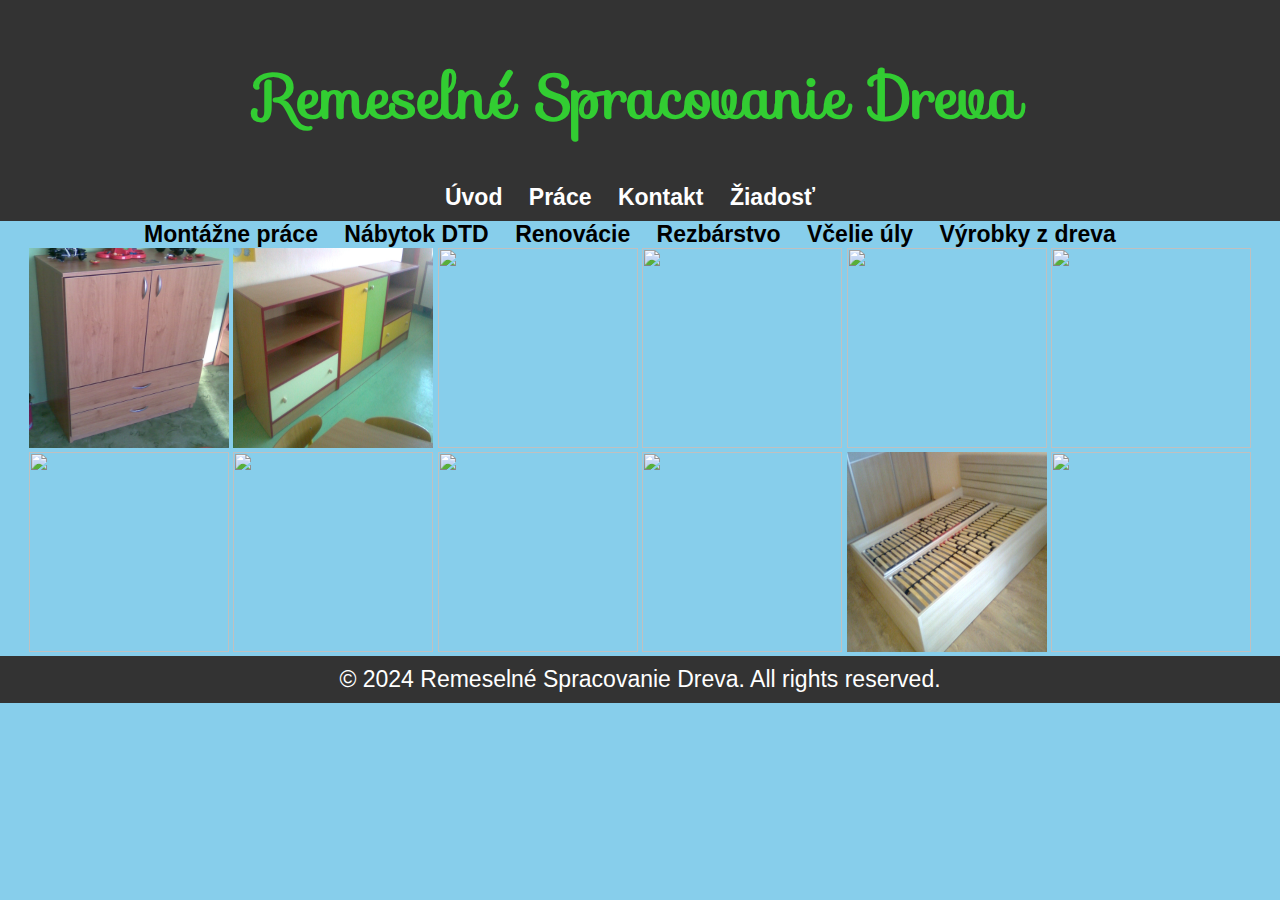
==== nabytokdtd.html @ ed1270d9 "Add files via upload" ====
<!DOCTYPE html>
<html lang="sk">
<head>
    <meta charset="UTF-8">
    <meta name="viewport" content="width=device-width, initial-scale=1.0">
    <title>Remeselné Spracovanie Dreva</title>
    <link rel="stylesheet" href="styly.css">
</head>
<body>
    <header>
        <link rel="stylesheet" href="https://fonts.googleapis.com/css?family=Sofia">
        <h1 id="companyName">Remeselné Spracovanie Dreva</h1>
        <nav>
            <ul>
                <li><a href="uvod.html">Úvod</a></li>
                <li><a href="prace.html">Práce</a></li>
                <li><a href="kontakt.html">Kontakt</a></li>
                <li><a href="ziadost.html">Žiadosť</a></li>
            </ul>
        </nav>
    </header>
    <header2>
        <nav2>
            <ul>
                <li><a href="montaze.html">Montážne práce</a></li>
                <li><a href="nabytokdtd.html">Nábytok DTD</a></li>
                <li><a href="renovacie.html">Renovácie</a></li>
                <li><a href="rezbarstvo.html">Rezbárstvo</a></li>
                <li><a href="vcelieuly.html">Včelie úly</a></li>
                <li><a href="vyrobkyzdreva.html">Výrobky z dreva</a></li>
            </ul>
        </nav2>
    </header2>
            <img src="Nábytok DTD/komoda.jpg" class="obr5">
            <img src="Nábytok DTD/komoda2.jpg" class="obr5"> 
            <img src="Nábytok DTD/kuchynská linka.jpg" class="obr5"> 
            <img src="Nábytok DTD/kuchynská linka2.jpg" class="obr5"> 
            <img src="Nábytok DTD/kuchynská linka3.jpg" class="obr5"> 
            <img src="Nábytok DTD/kuchynská linka4.jpg" class="obr5"> 
            <img src="Nábytok DTD/manželska postel.jpg" class="obr5"> 
            <img src="Nábytok DTD/skrinka do kupelne.jpg" class="obr5"> 
            <img src="Nábytok DTD/vstavaná skriňa.jpg" class="obr5"> 
            <img src="Nábytok DTD/vstavaná skriňa2.jpg" class="obr5"> 
            <img src="Nábytok DTD/vstavaná skriňa spálňa + posteľ.jpg" class="obr5"> 
            <img src="Nábytok DTD/vstavana skriňa do obyvačky.jpg" class="obr5"> 
   <footer>
        <p>&copy; 2024 Remeselné Spracovanie Dreva. All rights reserved.</p>
    </footer>
    <script src="java.js"></script>
</body>
</html>
---- styly.css ----
img.obr1{width:450px;height:400px;}
img.obr2{width:600px;height: 500px;}
img.obr3{width:600px;height: 500px; display: block; margin-left: auto;margin-right: right;}
img.obr4{width:600px;height: 500px; display: block; margin-left: left;margin-right: auto;}
img.obr5{width:200px;height:200px;display:inline;}

body {
    font-family: Arial, sans-serif;
    margin: 0;
    padding: 0;
    text-align: center;
    margin-top: top;
    background-color: skyblue;
}

header {
    background-color: #333;
    color: limegreen;
    padding: 10px 0;
    text-align: center;
}

header2 {
    background-color: skyblue;
    padding: 10px 0;
    text-align: center;
}
h1 {
    font-family: "Sofia";
    font-size: 60px;
}

p{
    width: 800px;
    font-size: 23px;
    text-align: center;
    margin: auto;
}

ul{
    font-size: 23px;
}

ul2{
    font-size: 23px;
}

aside{
    padding-left: 15px;
    margin-left: 15px;
    float: right;
}

aside1{
    padding-left: 15px;
    margin-left: 15px;
    float: left;
}

aside2{
    padding-left: 15px;
    margin-left: 15px;
    float: right;
}
nav ul {
    list-style: none;
    margin: 0;
    padding: 0;
}

nav2 ul {
    list-style: none;
    margin: 0;
    padding: 0;
}

nav ul li {
    display: inline;
    margin-right: 20px;
}

nav2 ul li {
    display: inline;
    margin-right: 20px;
}

nav a {
    color: #fff;
    text-decoration: none;
    font-weight: bold;
}

nav2 a {
    color: black;
    text-decoration: none;
    font-weight: bold;
}
footer {
    background-color: #333;
    color: #fff;
    text-align: center;
    padding: 10px 0;
    position: static;
    bottom: 0;
    width: 100%;
}

.slider{
    position: relative;
    width: 100%;   
    margin: auto;
}

.slider img{
    width: 50%;
    display: none;
    margin: auto;
}

img.displaySlide{
    display: block;
}

.prev{
    border:none;
    outline:none;
    background:gray;
    padding:10px 30px;
    font-size:20px;
    cursor:pointer;
    margin:10px auto; 
}

.next{
    border:none;
    outline:none;
    background:gray;
    padding:10px 30px;
    font-size:20px;
    cursor:pointer;
    margin:10px auto; 
}

.container {
    display: flex;
    justify-content: center;
    align-items: center;
    min-height: 100vh;
  }
  
.form-container {
    background-color: #ffffff;
    border-radius: 10px;
    box-shadow: 0px 0px 10px rgba(0, 0, 0, 0.1);
    padding: 20px;
    max-width: 600px;
    width: 100%; 
  }
  
.form-heading {
    font-size: 24px;
    margin-bottom: 20px;
    text-align: center;
  }
  
.form-group {
    margin-bottom: 20px;
  }
  
label {
    font-weight: bold;
    display: block;
    margin-bottom: 5px;
  }
  
input[type="text"],
input[type="email"],
input[type="tel"],
textarea {
    width: calc(100% - 22px); 
    padding: 10px;
    border: 1px solid #ccc;
    border-radius: 5px;
    font-size: 16px;
  }
  
textarea {
    resize: vertical;
    height: 100px;
  }
.submitDiv{
    display: flex ;
    justify-content: center;
    align-items: center;
  
  }
.submit-btn {
    width: 100%;
    background-color: #007bff;
    color: #ffffff;
    border: none;
    border-radius: 5px;
    padding: 10px;
    cursor: pointer;
    font-size: 16px;
    max-width: 100px;
  }
.submit-btn:hover {
    background-color: #0056b3;
  }
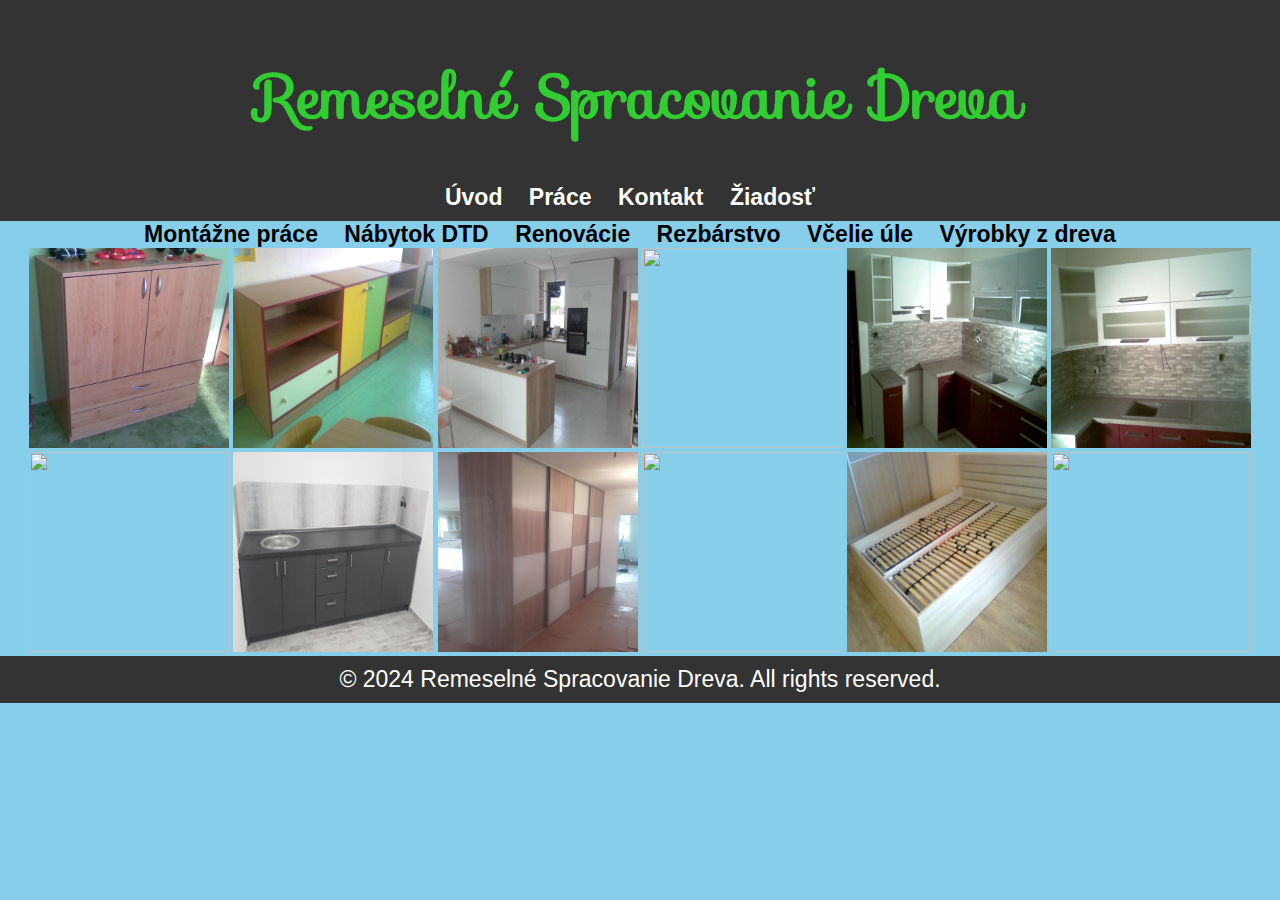
==== commit 573e1f5d: "Update nabytokdtd.html" ====
--- a/nabytokdtd.html
+++ b/nabytokdtd.html
@@ -26,26 +26,25 @@
                 <li><a href="nabytokdtd.html">Nábytok DTD</a></li>
                 <li><a href="renovacie.html">Renovácie</a></li>
                 <li><a href="rezbarstvo.html">Rezbárstvo</a></li>
-                <li><a href="vcelieuly.html">Včelie úly</a></li>
+                <li><a href="vcelieuly.html">Včelie úle</a></li>
                 <li><a href="vyrobkyzdreva.html">Výrobky z dreva</a></li>
             </ul>
         </nav2>
     </header2>
             <img src="Nábytok DTD/komoda.jpg" class="obr5">
             <img src="Nábytok DTD/komoda2.jpg" class="obr5"> 
-            <img src="Nábytok DTD/kuchynská linka.jpg" class="obr5"> 
-            <img src="Nábytok DTD/kuchynská linka2.jpg" class="obr5"> 
-            <img src="Nábytok DTD/kuchynská linka3.jpg" class="obr5"> 
-            <img src="Nábytok DTD/kuchynská linka4.jpg" class="obr5"> 
-            <img src="Nábytok DTD/manželska postel.jpg" class="obr5"> 
-            <img src="Nábytok DTD/skrinka do kupelne.jpg" class="obr5"> 
-            <img src="Nábytok DTD/vstavaná skriňa.jpg" class="obr5"> 
-            <img src="Nábytok DTD/vstavaná skriňa2.jpg" class="obr5"> 
+            <img src="Nábytok DTD/Kuchynska linka.jpg" class="obr5"> 
+            <img src="Nábytok DTD/Kuchynska linka2.jpg" class="obr5"> 
+            <img src="Nábytok DTD/Kuchynska linka3.jpg" class="obr5"> 
+            <img src="Nábytok DTD/Kuchynska linka4.jpg" class="obr5"> 
+            <img src="Nábytok DTD/Manzelska postel.jpg" class="obr5"> 
+            <img src="Nábytok DTD/Skrinka do kupelne.jpg" class="obr5"> 
+            <img src="Nábytok DTD/Vstavana skrina.jpg" class="obr5"> 
+            <img src="Nábytok DTD/Vstavana skrina2.jpg" class="obr5"> 
             <img src="Nábytok DTD/vstavaná skriňa spálňa + posteľ.jpg" class="obr5"> 
-            <img src="Nábytok DTD/vstavana skriňa do obyvačky.jpg" class="obr5"> 
+            <img src="Nábytok DTD/Vstavana skrina do obyvacky.jpg" class="obr5"> 
    <footer>
         <p>&copy; 2024 Remeselné Spracovanie Dreva. All rights reserved.</p>
     </footer>
-    <script src="java.js"></script>
 </body>
-</html>+</html>
